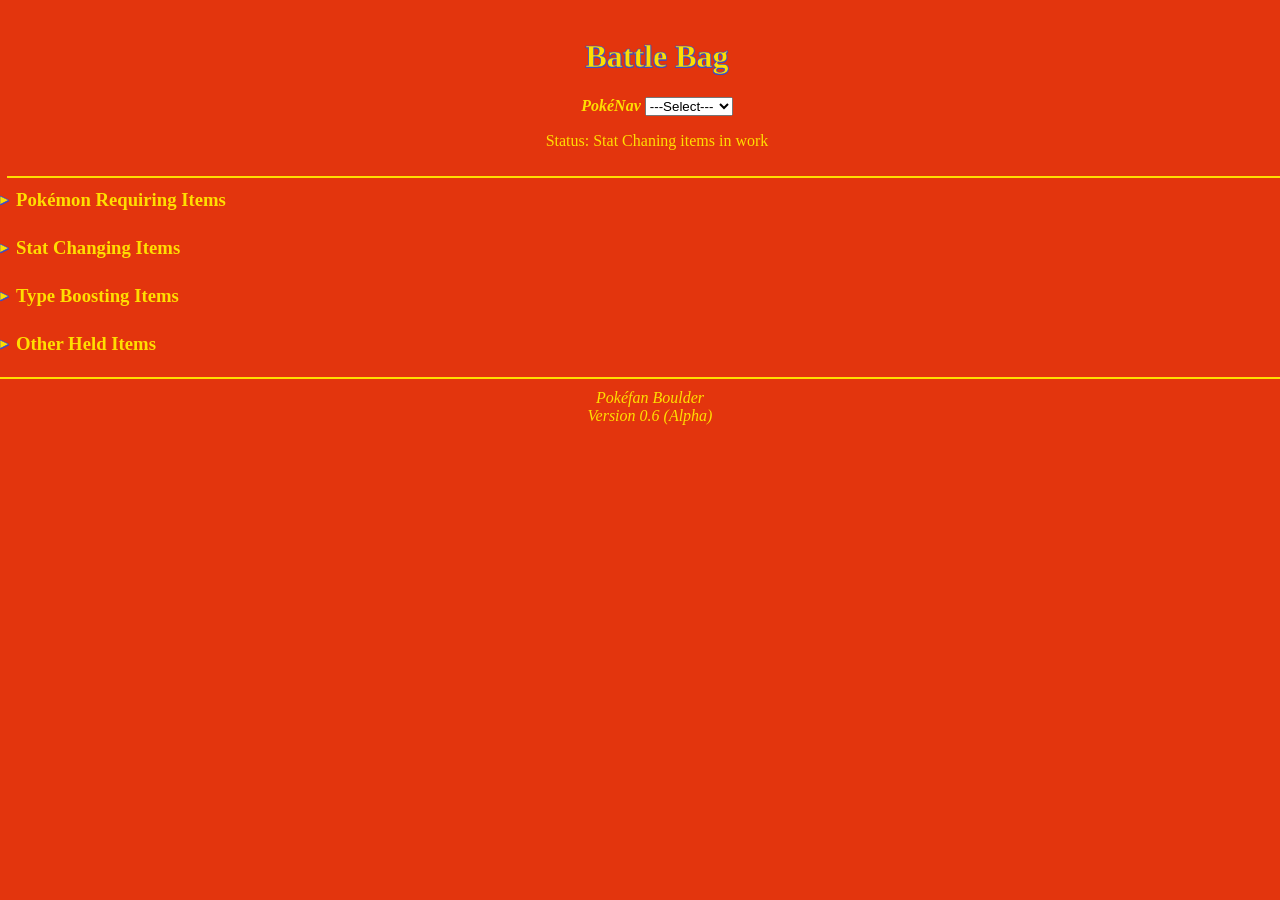
==== bb.html @ 75f73ec1 "Minor Header & File Name change 1. Changed <h1>Item Finder</h1> to <h1>Battle Bag</h1> 2. Changed F" ====
<!doctype html>
<html>
  <head>
    <meta charset="utf-8">
    <meta name="viewport" content="width=device-width">
    <link href="style.css?v=16" rel="stylesheet" type="text/css" />
    <script src="script.js?v=3" defer></script>
    <script src="item.js"></script>
    <script src="nav.js"></script>
    <link href="index.html" />
  </head>
  <body>
    <header>
      <h1>Battle Bag</h1></h1>
      <strong><em><p>PokéNav <select onchange="Nav()" id="select">
      <option value="null">---Select---</option>
      <option value="home">Homepage</option>
      </select></p></em></strong>
     <p id="introduction">Status: Stat Chaning items in work</p>
    </header>
    <details>
      <summary><h3>Pokémon Requiring Items</h3></summary>
      <select name="evolution" id="evolution" onchange="evoitem()">
        <option value="null">---Select---</option>
        <option value="apple">Applin</option>
        <option value="cadet">Charcadet</option>
        <option value="charge">Charjabug</option>
        <option value="pearl">Clamperl</option>
        <option value="duralast">Duraludon</option>
        <option value="dusk">Dusclops</option>
        <option value="eve">Eevee</option>
        <option value="buzz">Electabuzz</option>
        <option value="beauty">Feebas</option>
        <option value="glide">Gliagr</option>
        <option value="gloom">Gloom</option>
        <option value="happy">Happiny</option>
        <option value="cub">Kubfu</option>
        <option value="magma">Magmar</option>
        <option value="magnet">Magneton</option>
        <option value="milk">Milcery</option>
        <option value="compass">Nosepass</option>
        <option value="onyx">Onix</option>
        <option value="poly">Poliwhirl</option>
        <option value="poltygheist">Poltchageist</option>
        <option value="polygon">Porygon Line</option>
        <option value="ride">Rhydon</option>
        <option value="scythe">Scyther</option>
        <option value="sea">Sedra</option>
        <option value="tea">Sinistea</option>
        <option value="slow">Slowpoke</option>
        <option value="sneak">Sneasel</option>
        <option value="spritz">Spritzee</option>
        <option value="sun">Sunkern</option>
        <option value="swirl">Swirlix</option>
        <option value="ursa">Ursaring</option>
        <option value="weep">Weepinbell</option>
      </select>
      <p id="evo-info"></p>
    </details><br>
    <details>
      <summary><h3>Stat Changing Items</h3></summary>
      <select onchange="stat()" id="stat">
        <option value="null">---Select---</option>
        <optgroup label="Accuracy">
          <option>Bright Powder</option>
          <option>Lax Incense</option>
          <option>Miracle Berry</option>
          <option>Wide Lens</option>
          <option>Zoom Lens</option>
        </optgroup>
        <optgroup label="Attack"></optgroup>
        <optgroup label="Defense"></optgroup>
        <optgroup label="Evasion"></optgroup>
        <optgroup label="HP"></optgroup>
        <optgroup label="Luck"></optgroup>
        <optgroup label="SpA"></optgroup>
        <optgroup label="SpD"></optgroup>
        <optgroup label="Speed">
          <option>Full Incense</option>
          <option>Lagging Tail</option>
        </optgroup>
      </select>
    </details><br>
    <details>
      <summary><h3>Type Boosting Items</h3></summary>
      <select onchange="type()" id="type">
        <option value="null">---Select---</option>
        <optgroup label="Bug">
          <option>Insect Plate</option>
          <option>Silver Powder</option>
        </optgroup>
        <optgroup label="Dark">
          <option>Black Glasses</option>
          <option>Dread Plate</option>
        </optgroup>
        <optgroup label="Dragon">
          <option>Draco Plate</option>
          <option>Dragon Fang</option>
        </optgroup>
        <optgroup label="Electric">
          <option>Magnet</option>
          <option>Zap Plate</option>
        </optgroup>
        <optgroup label="Fairy">
          <option>Fairy Feather</option>
          <option>Pixie Plate</option>
        </optgroup>
        <optgroup label="Fighting">
          <option>Black Belt</option>
          <option>Fist Plate</option>
        </optgroup>
        <optgroup label="Fire">
          <option>Charcole</option>
          <option>Flame Plate</option>
        </optgroup>
        <optgroup label="Flying">
          <option>Sharp Beak</option>
          <option>Sky Plate</option>
        </optgroup>
        <optgroup label="Ghost">
          <option>Spell Tag</option>
          <option>Spooky Plate</option>
        </optgroup>
        <optgroup label="Grass">
          <option>Miracle Seed</option>
          <option>Meadow Plate</option>
        </optgroup>
        <optgroup label="Ground">
          <option>Earth Plate</option>
          <option>Soft Sand</option>
        </optgroup>
        <optgroup label="Ice">
          <option>Icicle Plate</option>
          <option>Never-Melt Ice</option>
        </optgroup>
        <optgroup label="Normal">
          <option>Blank Plate</option>
          <option>Pink Bow</option>
          <option>Polkadot Bow</option>
          <option>Silk Scarf</option>
        </optgroup>
        <optgroup label="Posion">
          <option>Poison Barb</option>
          <option>Toxic Plate</option>
        </optgroup>
        <optgroup label="Psychic">
          <option>Mind Plate</option>
          <option>Odd Iencense</option>
          <option>Twisted Spoon</option>
        </optgroup>
        <optgroup label="Rock">
          <option>Hard Stone</option>
          <option>Stone Plate</option>
        </optgroup>
        <optgroup label="Steel">
          <option>Iron Plate</option>
          <option>Metal Coat</option>
        </optgroup>
        <optgroup label="Water">
          <option>Mystic Water</option>
          <option>Splash Plate</option>
        </optgroup>
      </select>
    </details><br>
    <details>
      <summary><h3>Other Held Items</h3></summary>
      <select onchange="helditem()" id="held">
        <option value="null">---Select---</option>
        <option>Amulet Coin</option>
      </select>
    </details><br>
    <footer>
    Pokéfan Boulder<br>
    Version 0.6 (Alpha)
  </footer>
  </body>
</html>
---- style.css ----
.introduction, h2 {
  -webkit-text-stroke: 0.5px #3B4CCA;
  text-shadow: -0.5px -0.5px 0 #3B4CCA,
               0.5px -0.5px 0 #3B4CCA,
               -0.5px 0.5px 0 #3B4CCA,
               0.5px 0.5px 0 #3B4CCA;
}

a {
  color: #FFDE00;
  text-decoration: none;
}

body {
  background-color: #e3350d;
  color: #FFDE00;
  font-family: "Gill Sans", "Gill Sans M";
  margin: 0;
  padding: 0;
}

details summary {
  cursor: pointer;
  display: block;
  list-style: none;
  padding: 4px 0;
}

details summary h3 {
  display: inline-block;
  margin: 0;
  vertical-align: middle;
}

details summary::before {
  content: '▶';
  display: inline-block;
  font-size: 0.7em;
  margin-right: 8px;
  transition: transform 0.2s;
  vertical-align: middle;
   -webkit-text-stroke: 0.5px #3B4CCA;
  text-align: center;
  text-shadow: -0.5px -0.5px 0 #3B4CCA,
               0.5px -0.5px 0 #3B4CCA,
               -0.5px 0.5px 0 #3B4CCA,
               0.5px 0.5px 0 #3B4CCA;
}

details summary::-webkit-details-marker {
  display: none;
}

details[open] > summary::before {
  transform: rotate(90deg);
}

footer {
  border-top: solid 2px;
  font-family: "Gill Sans", "Gill Sans M";
  font-style: italic;
  padding: 10px;
  text-align: center;
  width: 100%;
}

h1 {
  -webkit-text-stroke: 0.5px #3B4CCA;
  text-align: center;
  text-shadow: -0.5px -0.5px 0 #3B4CCA,
               0.5px -0.5px 0 #3B4CCA,
               -0.5px 0.5px 0 #3B4CCA,
               0.5px 0.5px 0 #3B4CCA;
}

header {
  border-bottom: solid 2px;
  font-family: "Gill Sans", "Gill Sans M";
  margin: 7px;
  padding: 10px;
  text-align: center;
  width: 100%;
}

select {
  borders-radius: 100%;
}

ul li {
  margin-top: -5px;
  padding-top:-5px;
}
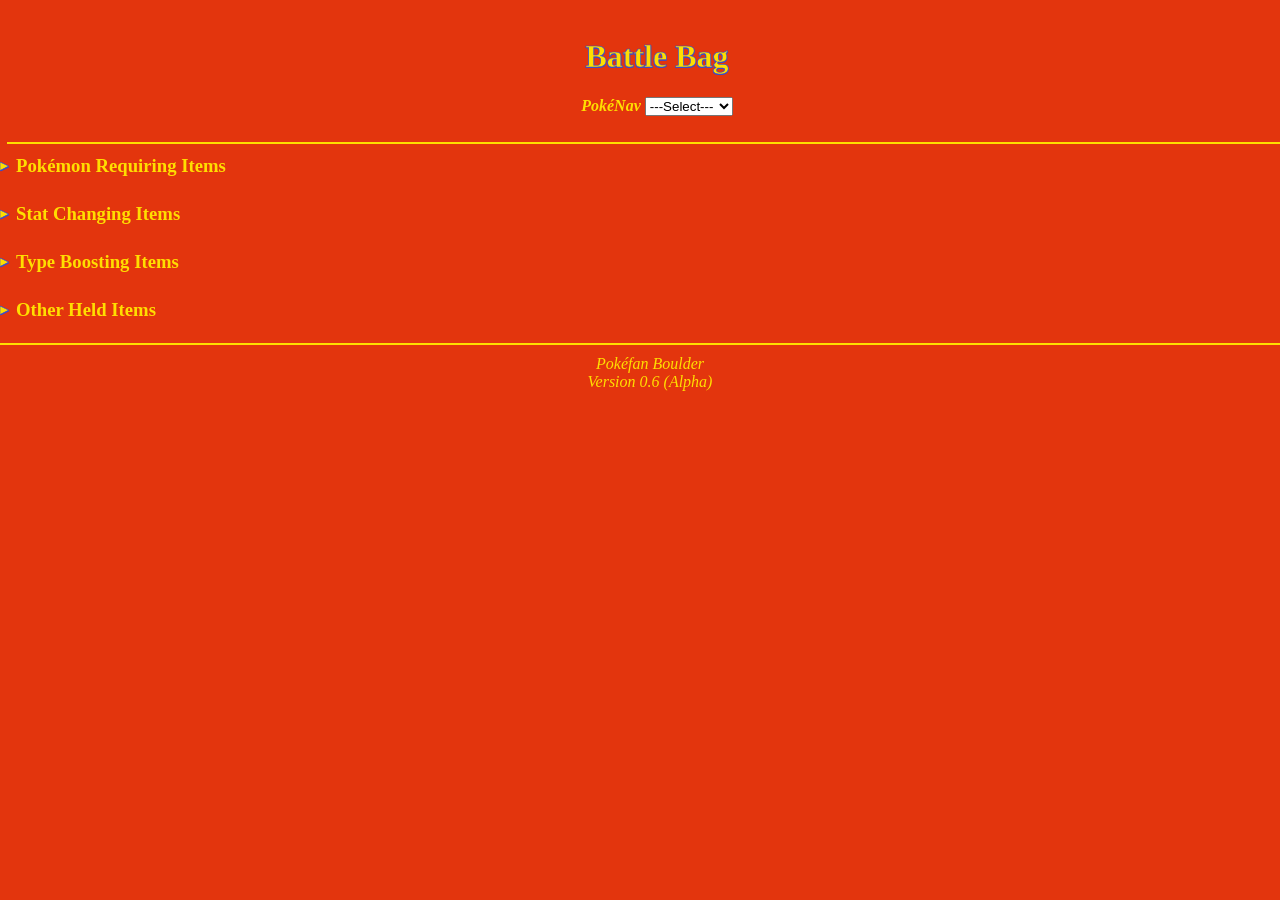
==== commit eec5fb6e: "Update bb.html" ====
--- a/bb.html
+++ b/bb.html
@@ -3,20 +3,23 @@
   <head>
     <meta charset="utf-8">
     <meta name="viewport" content="width=device-width">
+    <meta http-equiv="Cache-Control" content="no-cache, no-store, must-revalidate">
+    <meta http-equiv="Pragma" content="no-cache">
+    <meta http-equiv="Expires" content="0">
     <link href="style.css?v=16" rel="stylesheet" type="text/css" />
     <script src="script.js?v=3" defer></script>
     <script src="item.js"></script>
-    <script src="nav.js"></script>
-    <link href="index.html" />
+    <script src="nav.js?v=2"></script>
+    <script src="music.js" defer></script>
+    <script src="livereload.js" defer></script>
   </head>
   <body>
     <header>
-      <h1>Battle Bag</h1></h1>
+      <h1>Battle Bag</h1>
       <strong><em><p>PokéNav <select onchange="Nav()" id="select">
       <option value="null">---Select---</option>
       <option value="home">Homepage</option>
       </select></p></em></strong>
-     <p id="introduction">Status: Stat Chaning items in work</p>
     </header>
     <details>
       <summary><h3>Pokémon Requiring Items</h3></summary>
@@ -174,4 +177,4 @@
     Version 0.6 (Alpha)
   </footer>
   </body>
-</html>
+</html>
